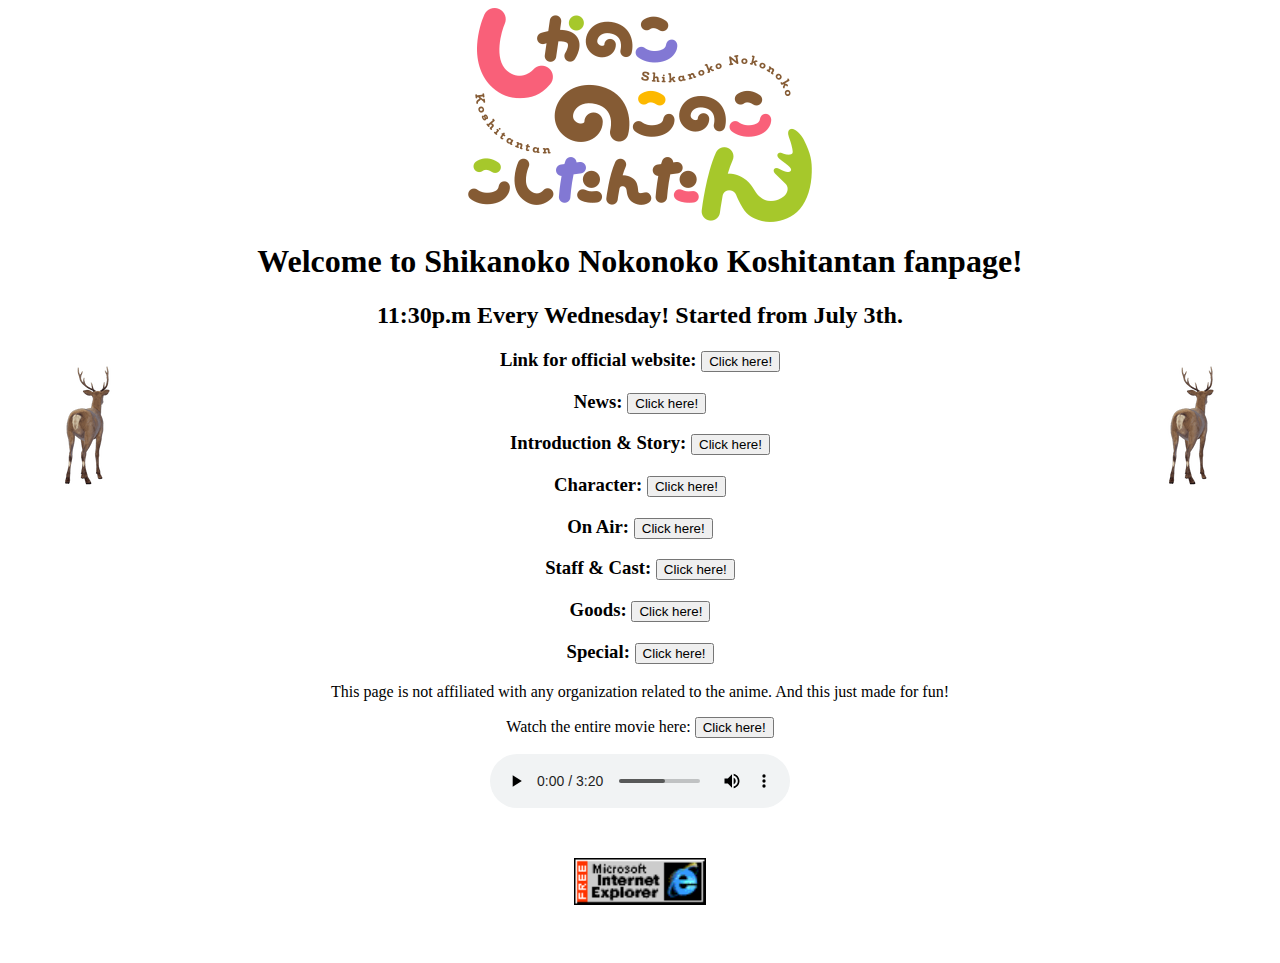
==== index.html @ fb6d503e "Update index.html" ====
<!doctype html>

<html>
    <head>
        <meta charset="utf-8">
        <meta name="viewport" content="width=device-width, initial-scale=1.0">
        <link rel="icon" href="images/favicon.ico" type="image/x-icon"/>
        <title>Shikanoko Nokonoko Koshitantan</title>
        <style>
        .title {
            display: block;
            margin-left: auto;
            margin-right: auto;
        }
        spc {
            right: 0px;
        }
        .imgspc{
            padding: 50px;
        }
        .left{
            float: left;
        }
        .right{
            float: right;
        }
        .text-between {
            text-align: center;
        }
        .clearfix::after {
            content: "";
            clear: both;
            display: table;
        }
        p {
            text-align: center;
            font-family: "Times New Roman", Times, serif;
        }
        </style>
        <link rel="stylesheet" href="styles.css">

    </head>

    <body>
        <img class="title" src="images/logo.png" alt="shikanokonokonokokoshitantan" style="width:auto;height:auto">
        <h1 class="rainbow">Welcome to Shikanoko Nokonoko Koshitantan fanpage!</h1>
        <h2>11:30p.m Every Wednesday! Started from July 3th.</h2>
        <div class="clearfix">
                <div class="left">
                <img src="images/shika_anim.png" alt="shika" style="width:auto;height:auto">
                </div>
                
                <div class="right">
                <img  src="images/shika_anim1.png" alt="shika" style="width:auto;height:auto">
                </div>
                <div class="text-between">
                    <div class="spc">
                       <h3>Link for official website:
                           <button type="button" id="redirectBtn1">Click here!</button>
                           <script>
                           document.getElementById('redirectBtn1').onclick = function() {
                                window.location.href = 'https://www.anime-shikanoko.jp/'; 
                           };
                           </script>
                       </h3>
                       <h3>News:
                           <button type="button" id="redirectBtn2">Click here!</button>
                           <script>
                           document.getElementById('redirectBtn2').onclick = function() {
                                window.location.href = 'https://www.anime-shikanoko.jp/news/'; 
                           };
                           </script>
                       </h3>
                       <h3>Introduction & Story:
                           <button type="button" id="redirectBtn3">Click here!</button>
                           <script>
                           document.getElementById('redirectBtn3').onclick = function() {
                                window.location.href = 'intro.html'; 
                           };
                           </script>
                       </h3>
                        <h3>Character:
                           <button type="button" id="redirectBtn4">Click here!</button>
                           <script>
                           document.getElementById('redirectBtn4').onclick = function() {
                                window.location.href = 'chara.html'; 
                           };
                           </script>
                       </h3>
                        <h3>On Air:
                           <button type="button" id="redirectBtn5">Click here!</button>
                           <script>
                           document.getElementById('redirectBtn5').onclick = function() {
                                window.location.href = 'onair.html'; 
                           };
                           </script>
                       </h3>
                        <h3>Staff & Cast:
                           <button type="button" id="redirectBtn6">Click here!</button>
                           <script>
                           document.getElementById('redirectBtn6').onclick = function() {
                                window.location.href = 'staff.html'; 
                           };
                           </script>
                       </h3>
                        <h3>Goods:
                           <button type="button" id="redirectBtn7">Click here!</button>
                           <script>
                           document.getElementById('redirectBtn7').onclick = function() {
                                window.location.href = 'goods.html'; 
                           };
                           </script>
                       </h3>
                        </h3>
                        <h3>Special:
                           <button type="button" id="redirectBtn8">Click here!</button>
                           <script>
                           document.getElementById('redirectBtn8').onclick = function() {
                                window.location.href = 'https://www.anime-shikanoko.jp/special/'; 
                           };
                           </script>
                       </h3>
                    </div>
                </div>
            <p>
                This page is not affiliated with any organization related to the anime. And this just made for fun!
            </p>
            <p>
                Watch the entire movie here:
                <button type="button" id="redirectBtn9">Click here!</button>
                           <script>
                           document.getElementById('redirectBtn9').onclick = function() {
                                window.location.href = 'https://www.youtube.com/watch?v=nhxMvsHAqfw'; 
                           };
                           </script>
            </p>
            <audio controls class="title">
                   <source src="audio/01 シカ色デイズ.mp3" type="audio/mp3">
            </audio>
        <div class="imgspc">
        <a href="https://winworldpc.com/download/47c397c3-9d13-18c3-9a11-c3a4e284a2ef/from/c3ae6ee2-8099-713d-3411-c3a6e280947e">
        <img class="title" src="images/IE_ANIMATED.gif" alt="IE" style="width:132px;height:47px;">
        </a>
        </div>
        
    </body>

</html>
---- styles.css ----
h1 {
    text-align: center;
    font-family: "Times New Roman", sans-serif;
    font-weight: bold;
}

h2 {
    text-align: center;
    font-family: "Times New Roman", sans-serif;
    font-weight: bold;
}

h3 {
    text-align: center;
    font-family: "Times New Roman", sans-serif;
    font-weight: bold;
}

.rainbow{
    animation: colorRotate 3s linear 0s infinite;
}

@keyframes colorRotate {
  from {
    color: #6666ff;
  }
  10% {
    color: #0099ff;
  }
  50% {
    color: #00ff00;
  }
  75% {
    color: #ff3399;
  }
  100% {
    color: #6666ff;
  }
}
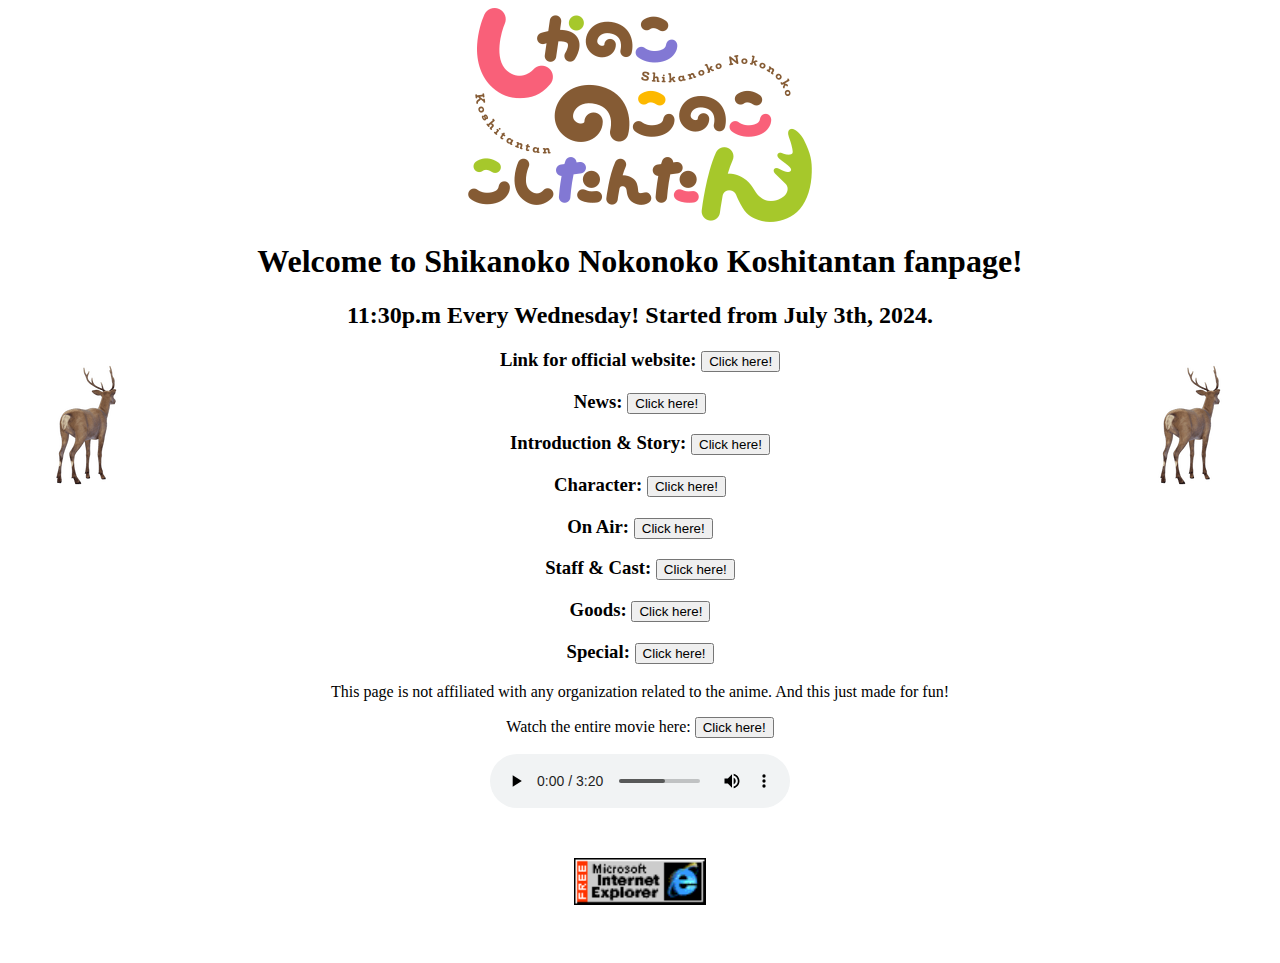
==== commit 32dfb377: "Update index.html" ====
--- a/index.html
+++ b/index.html
@@ -44,7 +44,7 @@
     <body>
         <img class="title" src="images/logo.png" alt="shikanokonokonokokoshitantan" style="width:auto;height:auto">
         <h1 class="rainbow">Welcome to Shikanoko Nokonoko Koshitantan fanpage!</h1>
-        <h2>11:30p.m Every Wednesday! Started from July 3th.</h2>
+        <h2>11:30p.m Every Wednesday! Started from July 3th, 2024.</h2>
         <div class="clearfix">
                 <div class="left">
                 <img src="images/shika_anim.png" alt="shika" style="width:auto;height:auto">
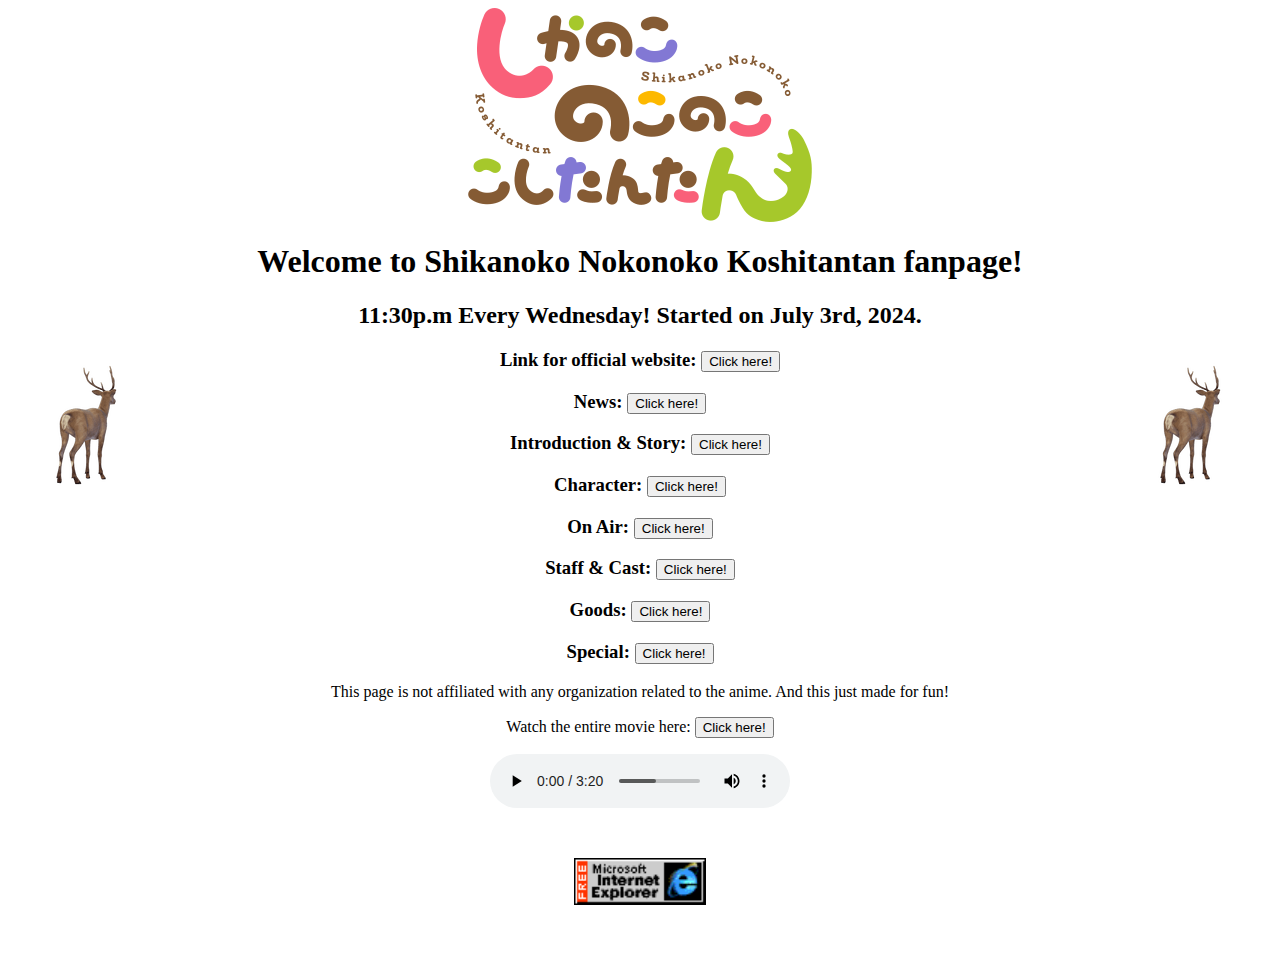
==== commit a9576fe6: "Update index.html" ====
--- a/index.html
+++ b/index.html
@@ -44,7 +44,7 @@
     <body>
         <img class="title" src="images/logo.png" alt="shikanokonokonokokoshitantan" style="width:auto;height:auto">
         <h1 class="rainbow">Welcome to Shikanoko Nokonoko Koshitantan fanpage!</h1>
-        <h2>11:30p.m Every Wednesday! Started from July 3th, 2024.</h2>
+        <h2>11:30p.m Every Wednesday! Started on July 3rd, 2024.</h2>
         <div class="clearfix">
                 <div class="left">
                 <img src="images/shika_anim.png" alt="shika" style="width:auto;height:auto">
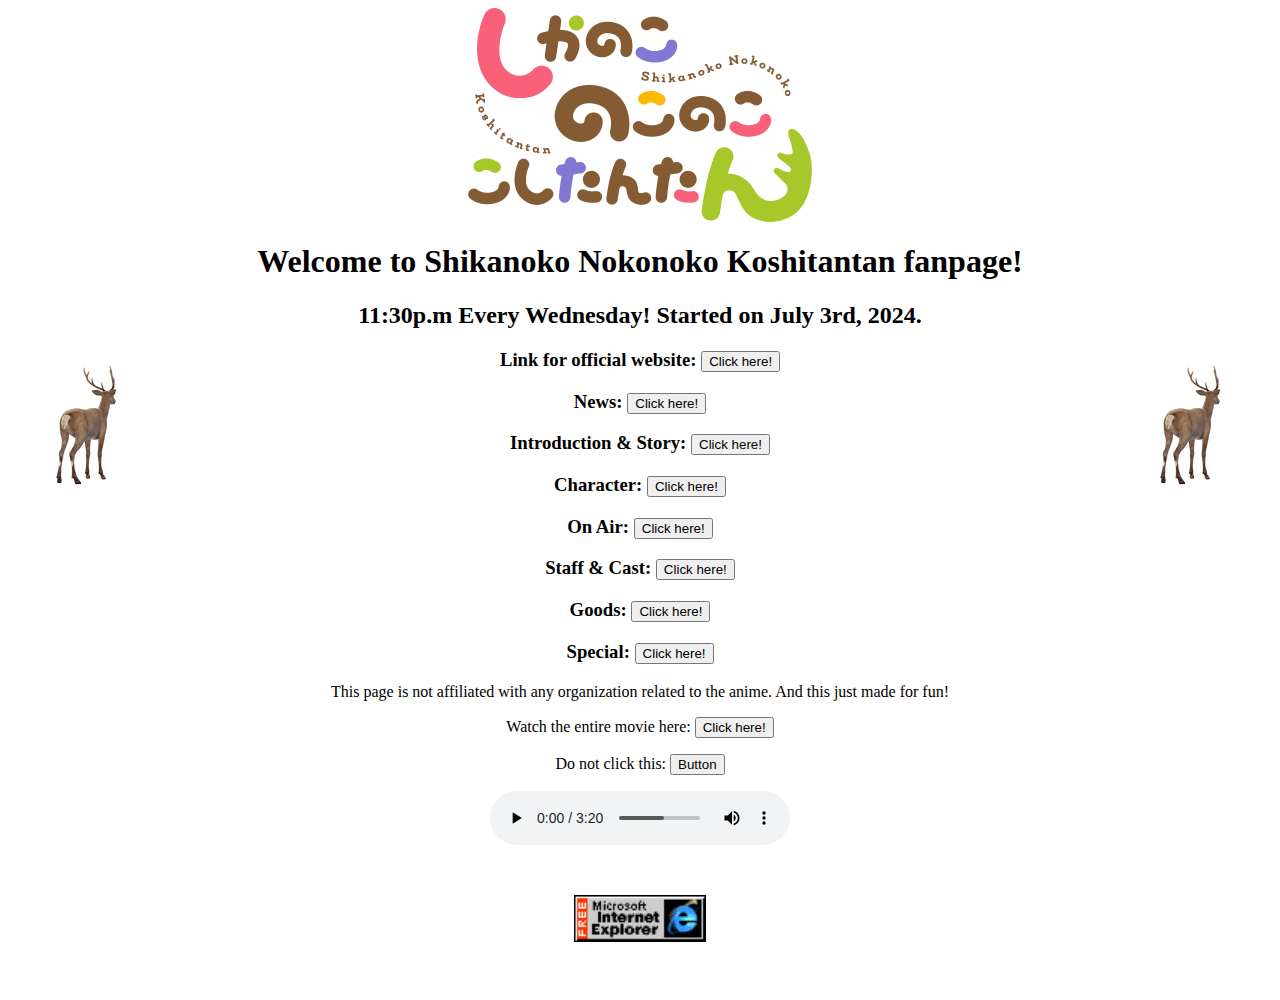
==== commit 9a420e47: "Update index.html" ====
--- a/index.html
+++ b/index.html
@@ -134,6 +134,15 @@
                            };
                            </script>
             </p>
+            <p>
+                Do not click this:
+                <button type="button" id="redirectBtn9">Button</button>
+                           <script>
+                           document.getElementById('redirectBtn9').onclick = function() {
+                                window.location.href = 'https://youtu.be/dQw4w9WgXcQ?si=DohbNVdWiBurIAji'; 
+                           };
+                           </script>
+            </p>
             <audio controls class="title">
                    <source src="audio/01 シカ色デイズ.mp3" type="audio/mp3">
             </audio>
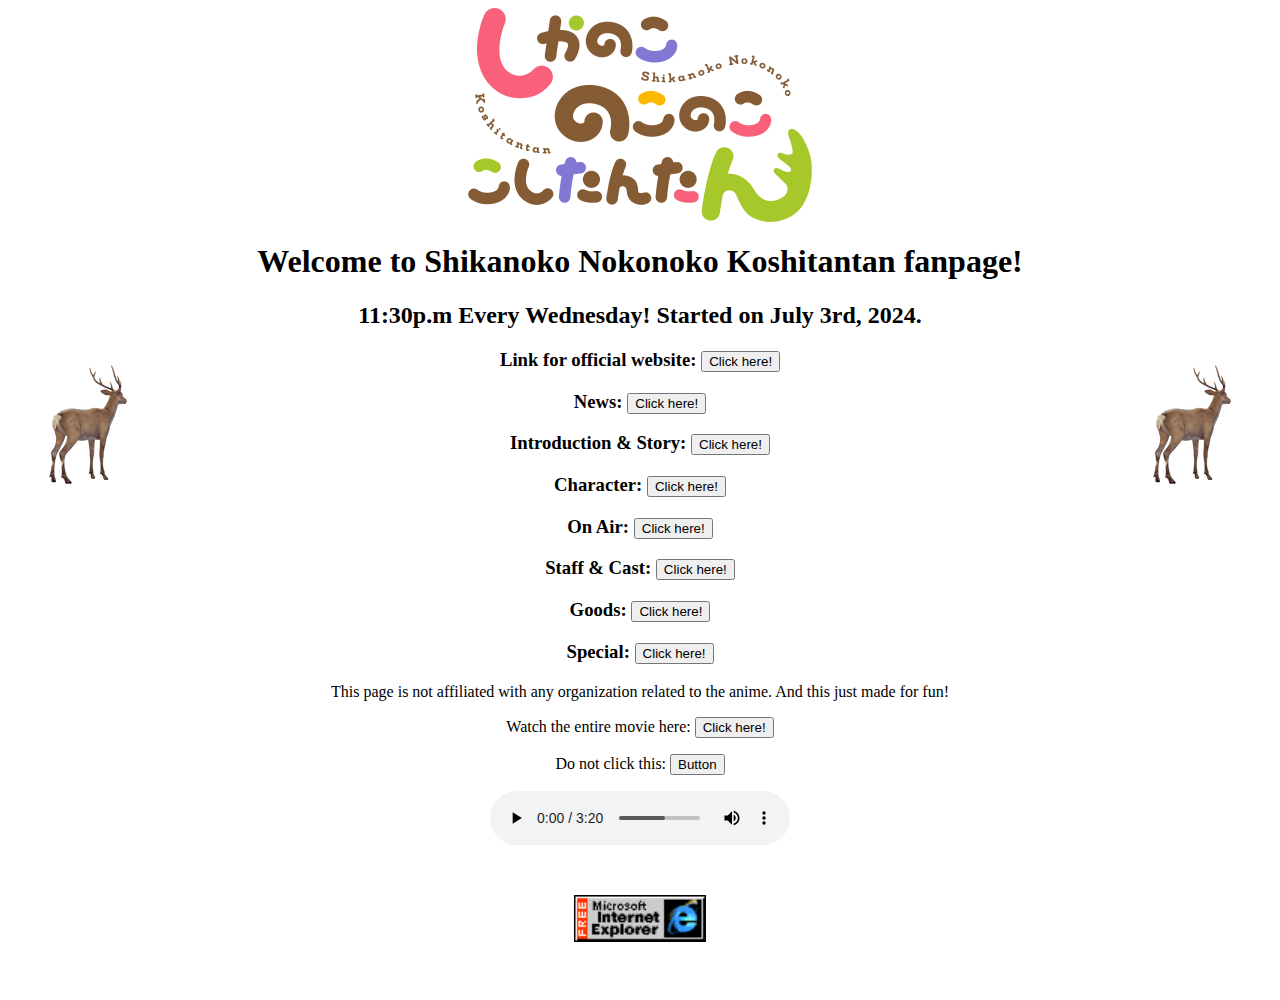
==== commit fbcdf476: "Update index.html" ====
--- a/index.html
+++ b/index.html
@@ -136,9 +136,9 @@
             </p>
             <p>
                 Do not click this:
-                <button type="button" id="redirectBtn9">Button</button>
+                <button type="button" id="redirectBtn10">Button</button>
                            <script>
-                           document.getElementById('redirectBtn9').onclick = function() {
+                           document.getElementById('redirectBtn10').onclick = function() {
                                 window.location.href = 'https://youtu.be/dQw4w9WgXcQ?si=DohbNVdWiBurIAji'; 
                            };
                            </script>
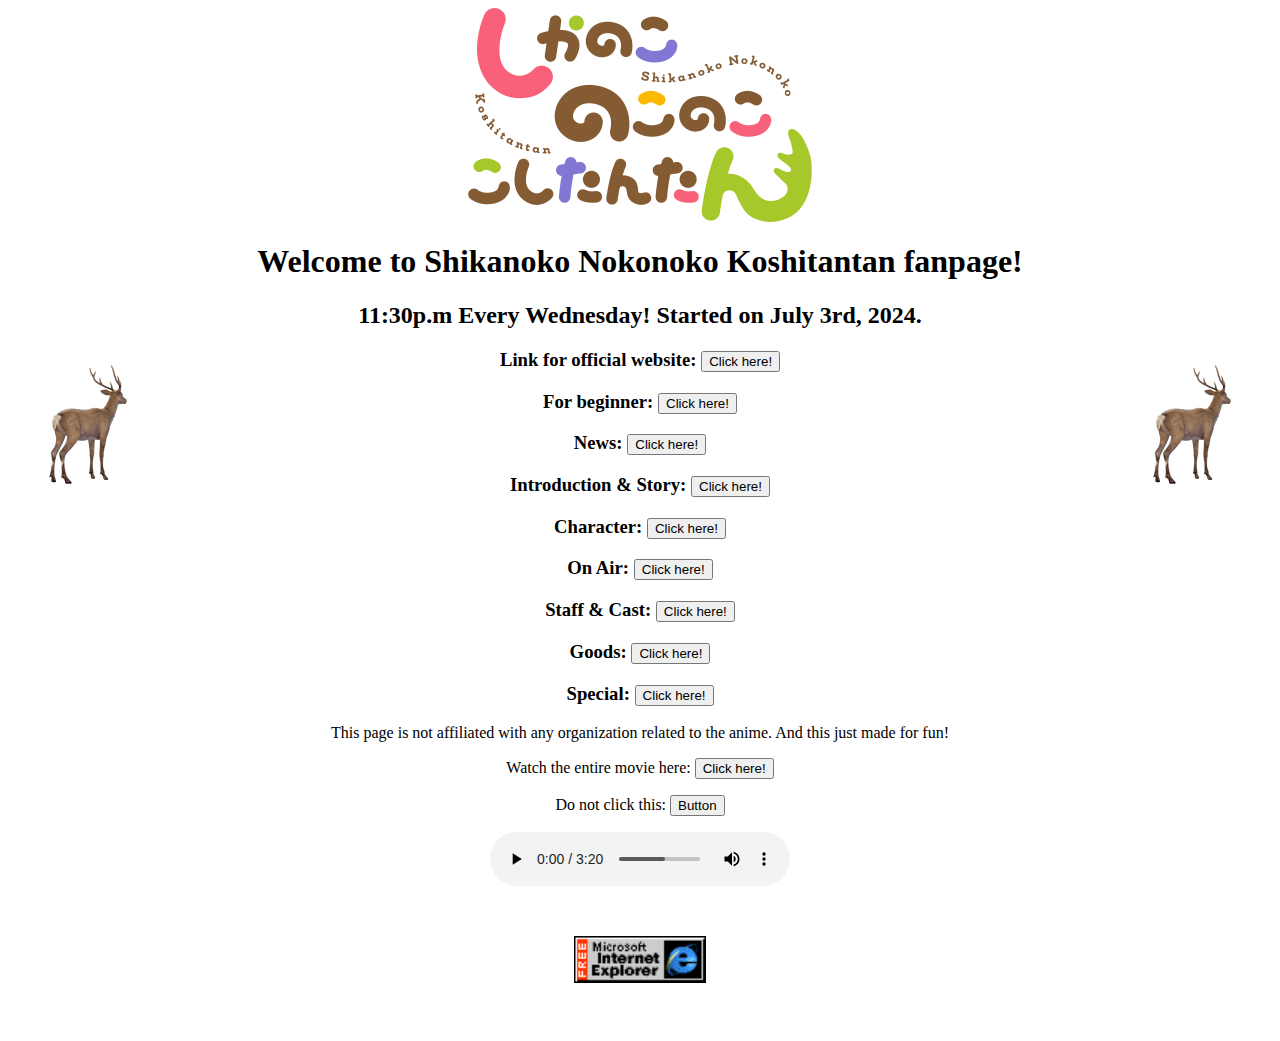
==== commit 92ef9264: "Update index.html" ====
--- a/index.html
+++ b/index.html
@@ -54,12 +54,19 @@
                 <img  src="images/shika_anim1.png" alt="shika" style="width:auto;height:auto">
                 </div>
                 <div class="text-between">
-                    <div class="spc">
                        <h3>Link for official website:
                            <button type="button" id="redirectBtn1">Click here!</button>
                            <script>
                            document.getElementById('redirectBtn1').onclick = function() {
                                 window.location.href = 'https://www.anime-shikanoko.jp/'; 
+                           };
+                           </script>
+                       </h3>
+                      <h3>For beginner:
+                           <button type="button" id="redirectBtn1">Click here!</button>
+                           <script>
+                           document.getElementById('redirectBtn1').onclick = function() {
+                                window.location.href = 'begin.html'; 
                            };
                            </script>
                        </h3>
@@ -120,7 +127,6 @@
                            };
                            </script>
                        </h3>
-                    </div>
                 </div>
             <p>
                 This page is not affiliated with any organization related to the anime. And this just made for fun!
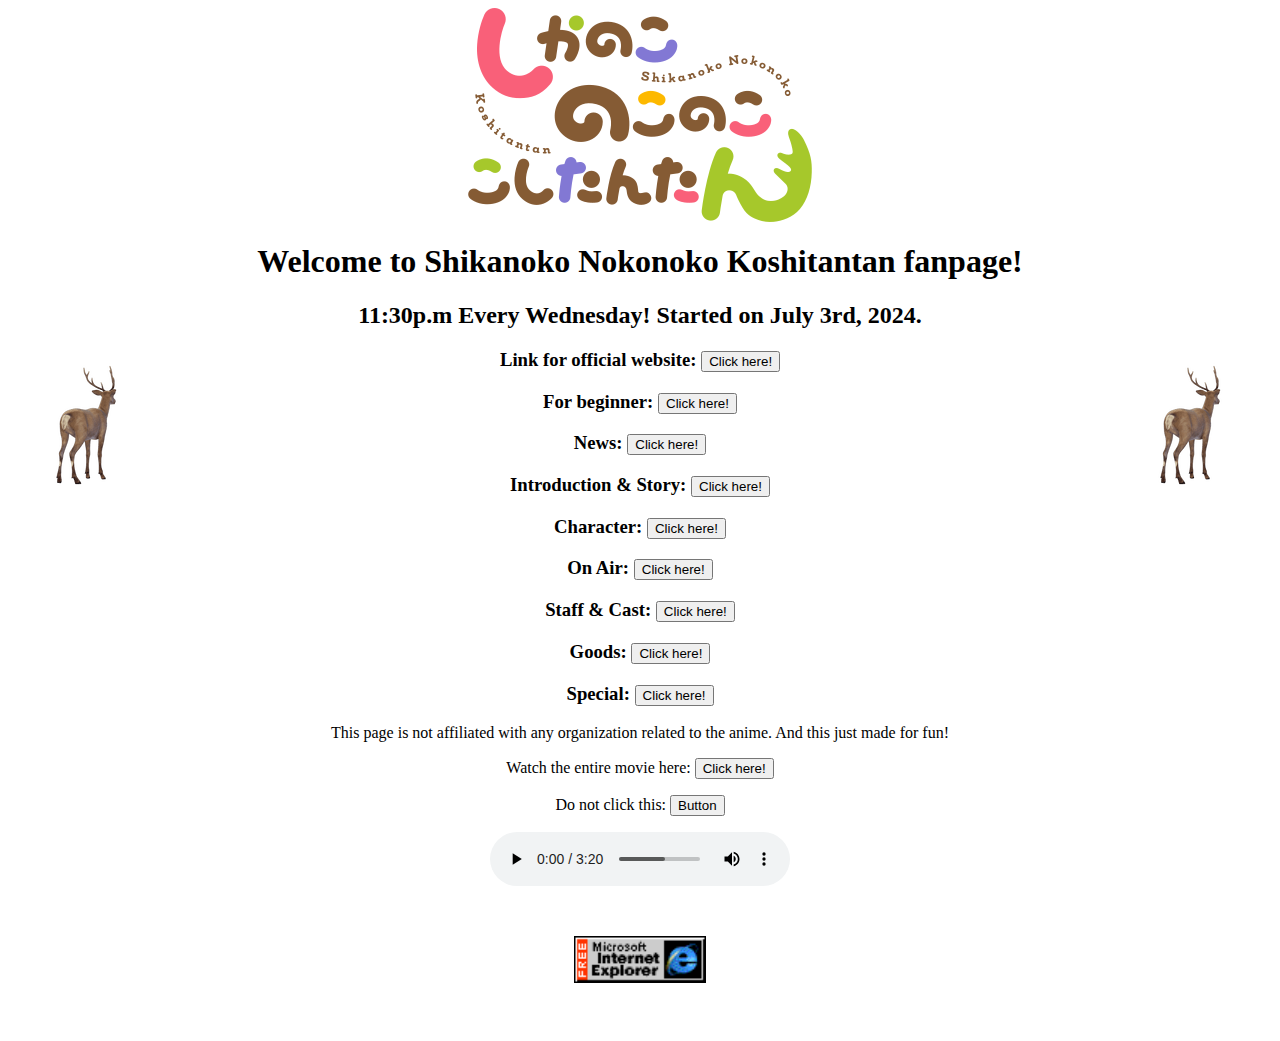
==== commit d9b49274: "Update index.html" ====
--- a/index.html
+++ b/index.html
@@ -63,9 +63,9 @@
                            </script>
                        </h3>
                       <h3>For beginner:
-                           <button type="button" id="redirectBtn1">Click here!</button>
+                           <button type="button" id="redirectBtn11">Click here!</button>
                            <script>
-                           document.getElementById('redirectBtn1').onclick = function() {
+                           document.getElementById('redirectBtn11').onclick = function() {
                                 window.location.href = 'begin.html'; 
                            };
                            </script>
